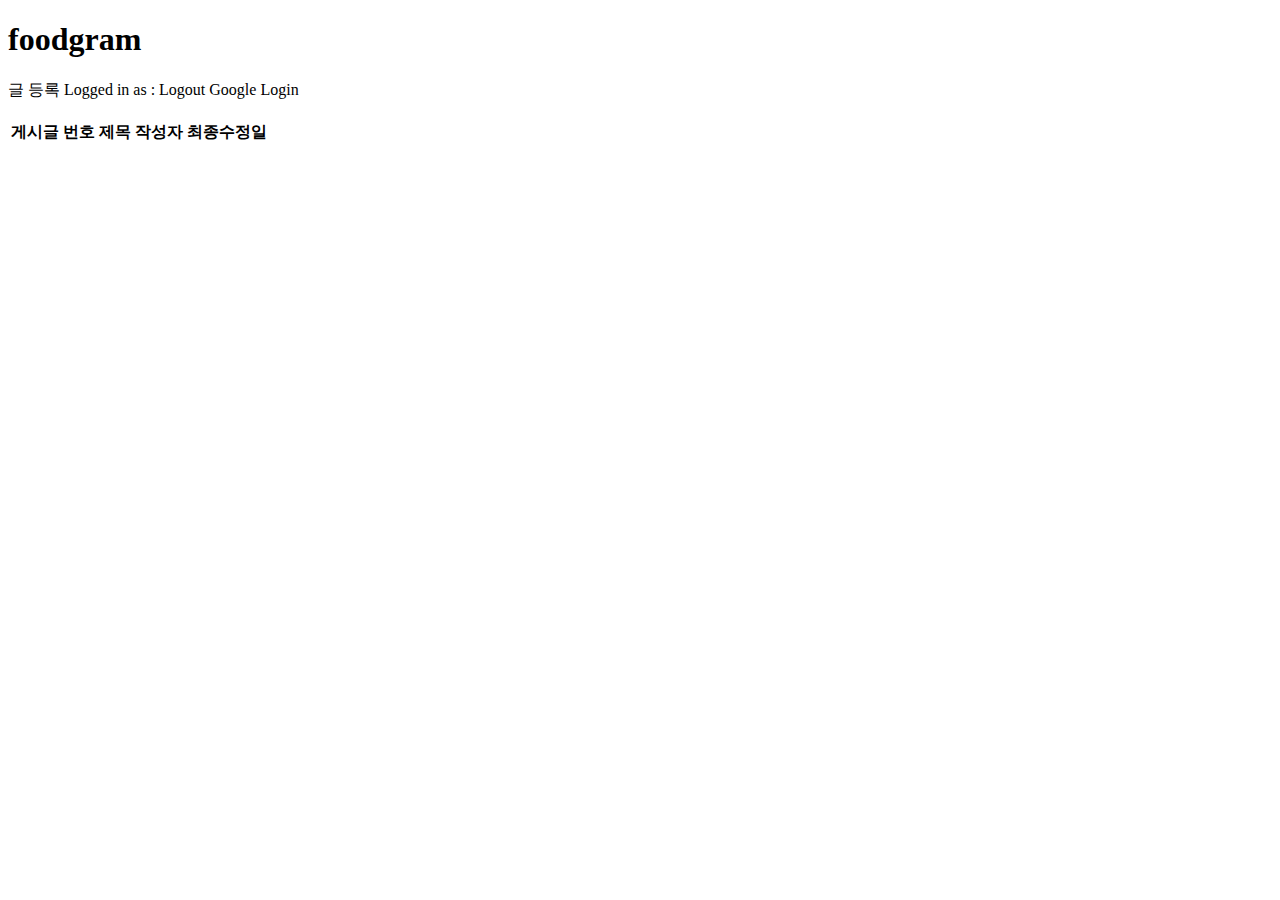
==== src/main/resources/templates/index.html @ ef017171 "OAuth2 로그인, Post수정 삭제" ====
<!DOCTYPE html>
<html lang="en"
      xmlns:th="http://www.thymeleaf.org">
<head th:replace="fragments.html :: head"></head>
<body>
    <h1>foodgram</h1>
    <div class="col-md-12">
        <!--로그인 기능 영역-->
        <div class="row">
            <div class="col-md-6">
                <a th:href="@{/post/save}" role="button" class="btn btn-primary">글 등록</a>
                <span th:if="${userName}">
                    Logged in as : <span id="user" th:text="${userName}"></span>
                    <a th:href="@{/logout}" class="btn btn-info active" role="button">Logout</a>
                </span>
                <span th:unless="${userName}">
                    <a th:href="@{/oauth2/authorization/google}" class="btn btn-success active" role="button">Google Login</a>
                </span>
            </div>
        </div>
    </div>
    <br>
    <!-- 목록 출력 영역 -->
    <table class="table table-horizontal table-bordered">
        <thead class="thead-strong">
        <tr>
            <th>게시글 번호</th>
            <th>제목</th>
            <th>작성자</th>
            <th>최종수정일</th>
        </tr>
        </thead>
        <tbody id="tbody">
        <tr th:each="post: ${post}">
            <td th:text="${post.id}"></td>
            <td> <a th:href="@{'/post/update/' + ${post.id}}" th:text="${post.title}"></a></td>
            <td th:text="${post.author}"></td>
            <td th:text="${post.modifiedDate}"></td>
        </tr>
        </tbody>
    </table>
    <footer th:replace="fragments.html :: footer"></footer>
</body>
</html>
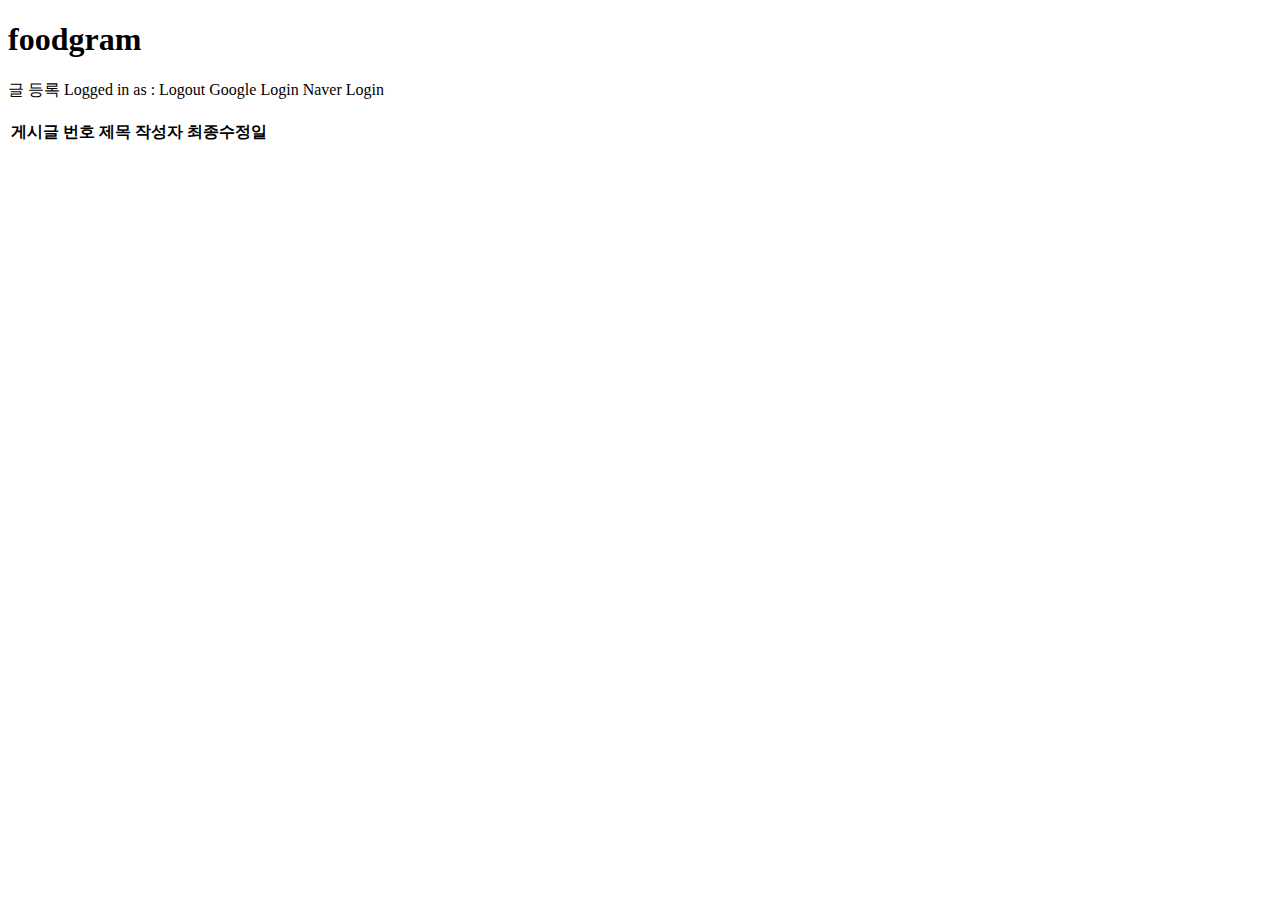
==== commit 435c44e3: "Naver login" ====
--- a/src/main/resources/templates/index.html
+++ b/src/main/resources/templates/index.html
@@ -14,7 +14,8 @@
                     <a th:href="@{/logout}" class="btn btn-info active" role="button">Logout</a>
                 </span>
                 <span th:unless="${userName}">
-                    <a th:href="@{/oauth2/authorization/google}" class="btn btn-success active" role="button">Google Login</a>
+                    <a th:href="@{/oauth2/authorization/google}" class="btn btn-secondary active" role="button">Google Login</a>
+                    <a th:href="@{/oauth2/authorization/naver}" class="btn btn-success active" role="button">Naver Login</a>
                 </span>
             </div>
         </div>
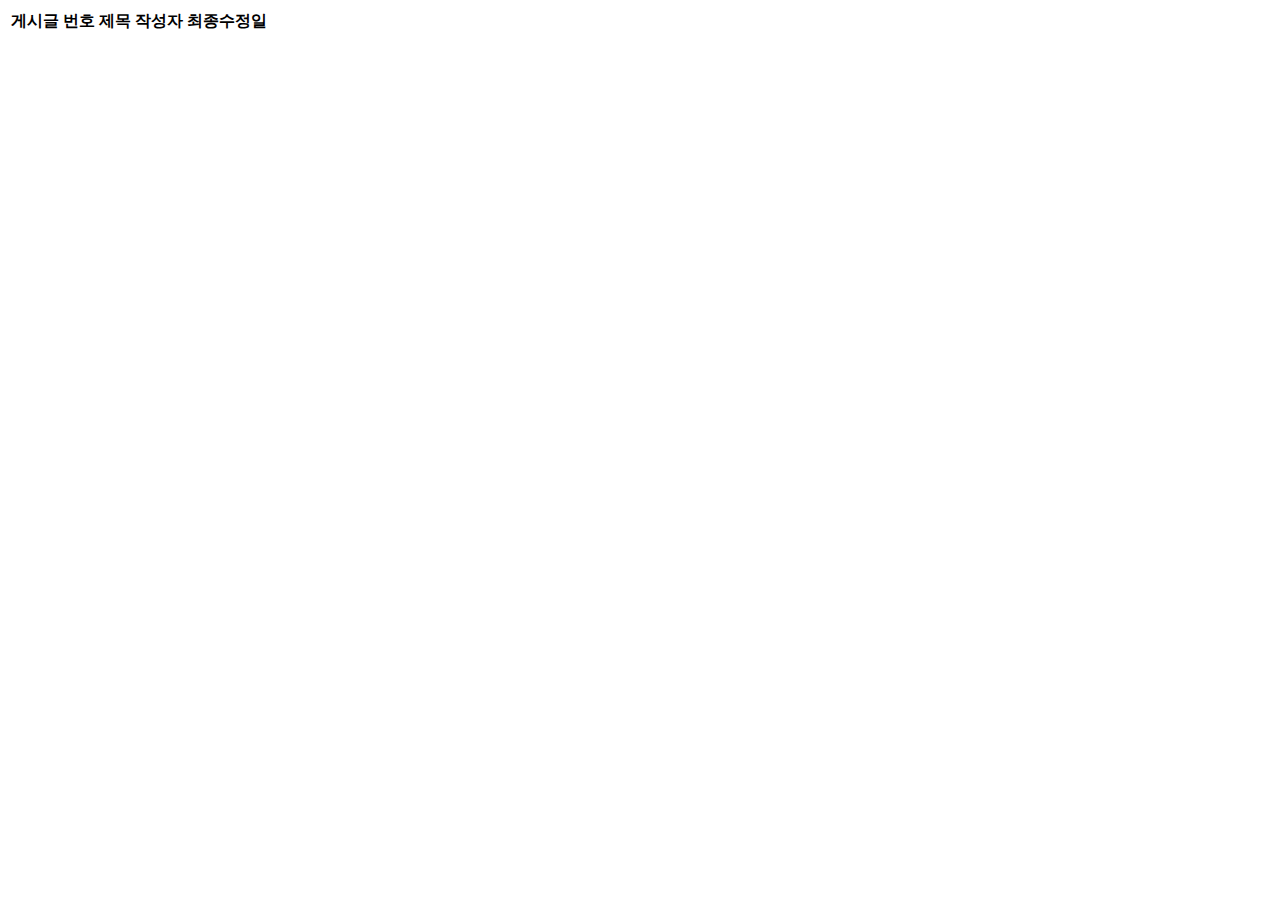
==== commit 408fa579: "지역 찾기 이식" ====
--- a/src/main/resources/templates/index.html
+++ b/src/main/resources/templates/index.html
@@ -3,24 +3,8 @@
       xmlns:th="http://www.thymeleaf.org">
 <head th:replace="fragments.html :: head"></head>
 <body>
-    <h1>foodgram</h1>
-    <div class="col-md-12">
-        <!--로그인 기능 영역-->
-        <div class="row">
-            <div class="col-md-6">
-                <a th:href="@{/post/save}" role="button" class="btn btn-primary">글 등록</a>
-                <span th:if="${userName}">
-                    Logged in as : <span id="user" th:text="${userName}"></span>
-                    <a th:href="@{/logout}" class="btn btn-info active" role="button">Logout</a>
-                </span>
-                <span th:unless="${userName}">
-                    <a th:href="@{/oauth2/authorization/google}" class="btn btn-secondary active" role="button">Google Login</a>
-                    <a th:href="@{/oauth2/authorization/naver}" class="btn btn-success active" role="button">Naver Login</a>
-                </span>
-            </div>
-        </div>
-    </div>
-    <br>
+    <nav th:replace="fragments.html :: navbar"></nav>
+
     <!-- 목록 출력 영역 -->
     <table class="table table-horizontal table-bordered">
         <thead class="thead-strong">
@@ -40,6 +24,7 @@
         </tr>
         </tbody>
     </table>
+
     <footer th:replace="fragments.html :: footer"></footer>
 </body>
 </html>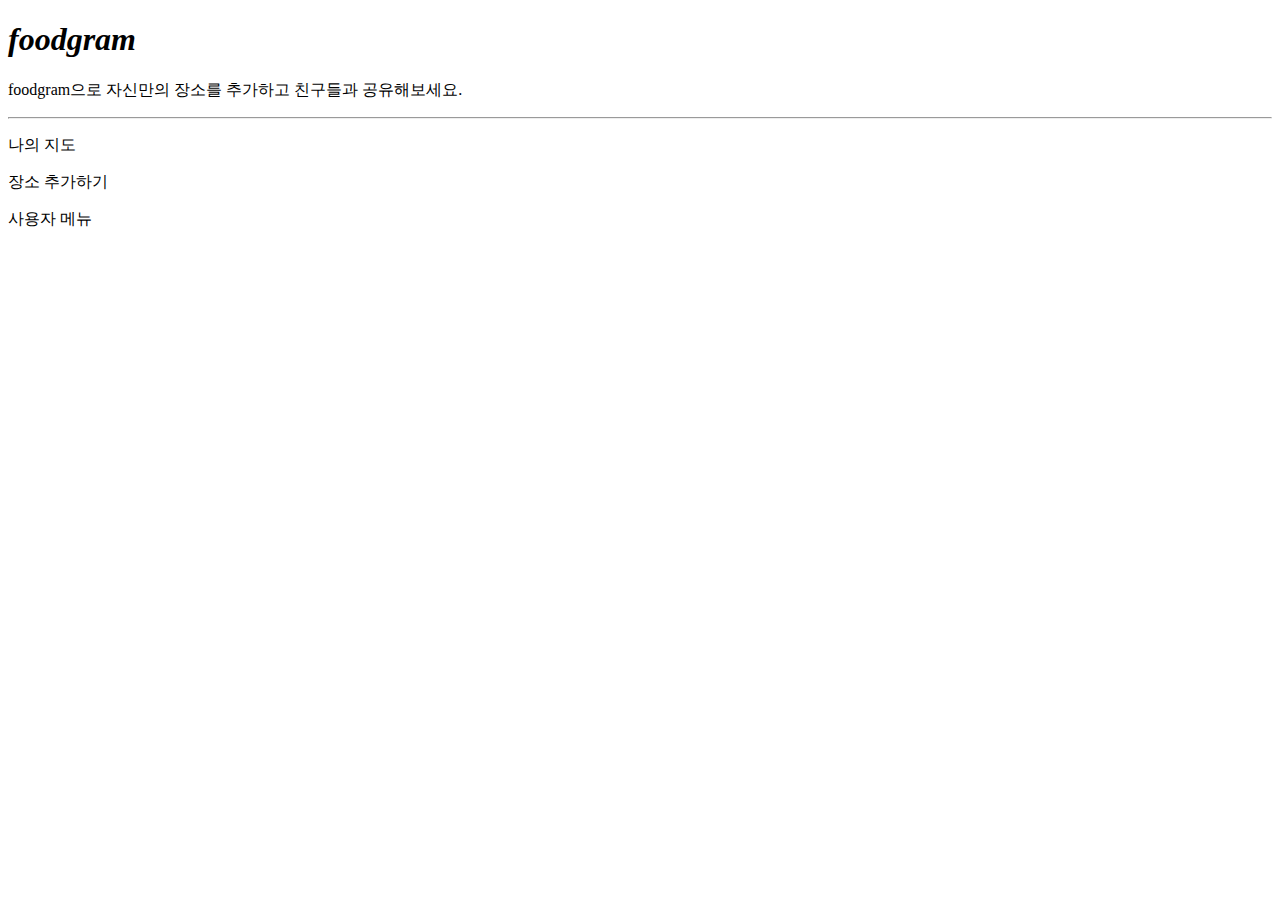
==== commit 8fbacbdb: "index 페이지 수정" ====
--- a/src/main/resources/templates/index.html
+++ b/src/main/resources/templates/index.html
@@ -5,25 +5,53 @@
 <body>
     <nav th:replace="fragments.html :: navbar"></nav>
 
-    <!-- 목록 출력 영역 -->
-    <table class="table table-horizontal table-bordered">
-        <thead class="thead-strong">
-        <tr>
-            <th>게시글 번호</th>
-            <th>제목</th>
-            <th>작성자</th>
-            <th>최종수정일</th>
-        </tr>
-        </thead>
-        <tbody id="tbody">
-        <tr th:each="post: ${post}">
-            <td th:text="${post.id}"></td>
-            <td> <a th:href="@{'/post/update/' + ${post.id}}" th:text="${post.title}"></a></td>
-            <td th:text="${post.author}"></td>
-            <td th:text="${post.modifiedDate}"></td>
-        </tr>
-        </tbody>
-    </table>
+<!--    &lt;!&ndash; 목록 출력 영역 &ndash;&gt;-->
+<!--    <table class="table table-horizontal table-bordered">-->
+<!--        <thead class="thead-strong">-->
+<!--        <tr>-->
+<!--            <th>게시글 번호</th>-->
+<!--            <th>제목</th>-->
+<!--            <th>작성자</th>-->
+<!--            <th>최종수정일</th>-->
+<!--        </tr>-->
+<!--        </thead>-->
+<!--        <tbody id="tbody">-->
+<!--        <tr th:each="post: ${post}">-->
+<!--            <td th:text="${post.id}"></td>-->
+<!--            <td> <a th:href="@{'/post/update/' + ${post.id}}" th:text="${post.title}"></a></td>-->
+<!--            <td th:text="${post.author}"></td>-->
+<!--            <td th:text="${post.modifiedDate}"></td>-->
+<!--        </tr>-->
+<!--        </tbody>-->
+<!--    </table>-->
+    <div class="container-fluid">
+        <div class="row">
+            <div class="col-xs-12">
+                <h1 class="text-center"><em><strong>foodgram</strong></em></h1>
+                <p class="lead text-center">
+                    foodgram으로 자신만의 장소를 추가하고 친구들과 공유해보세요.
+                </p>
+                <hr class="my-2">
+
+                <p class="lead text-center">
+                    <span class="glyphicon glyphicon-align-justify" aria-hidden="true"></span>
+                    나의 지도
+                </p>
+
+                <p class="lead text-center">
+                    <span class="glyphicon glyphicon-edit" aria-hidden="true"></span>
+                    장소 추가하기
+                </p>
+
+                <p class="lead text-center">
+                    <span class="glyphicon glyphicon-user" aria-hidden="true"></span>
+                    사용자 메뉴
+                </p>
+
+
+            </div>
+        </div>
+    </div>
 
     <footer th:replace="fragments.html :: footer"></footer>
 </body>
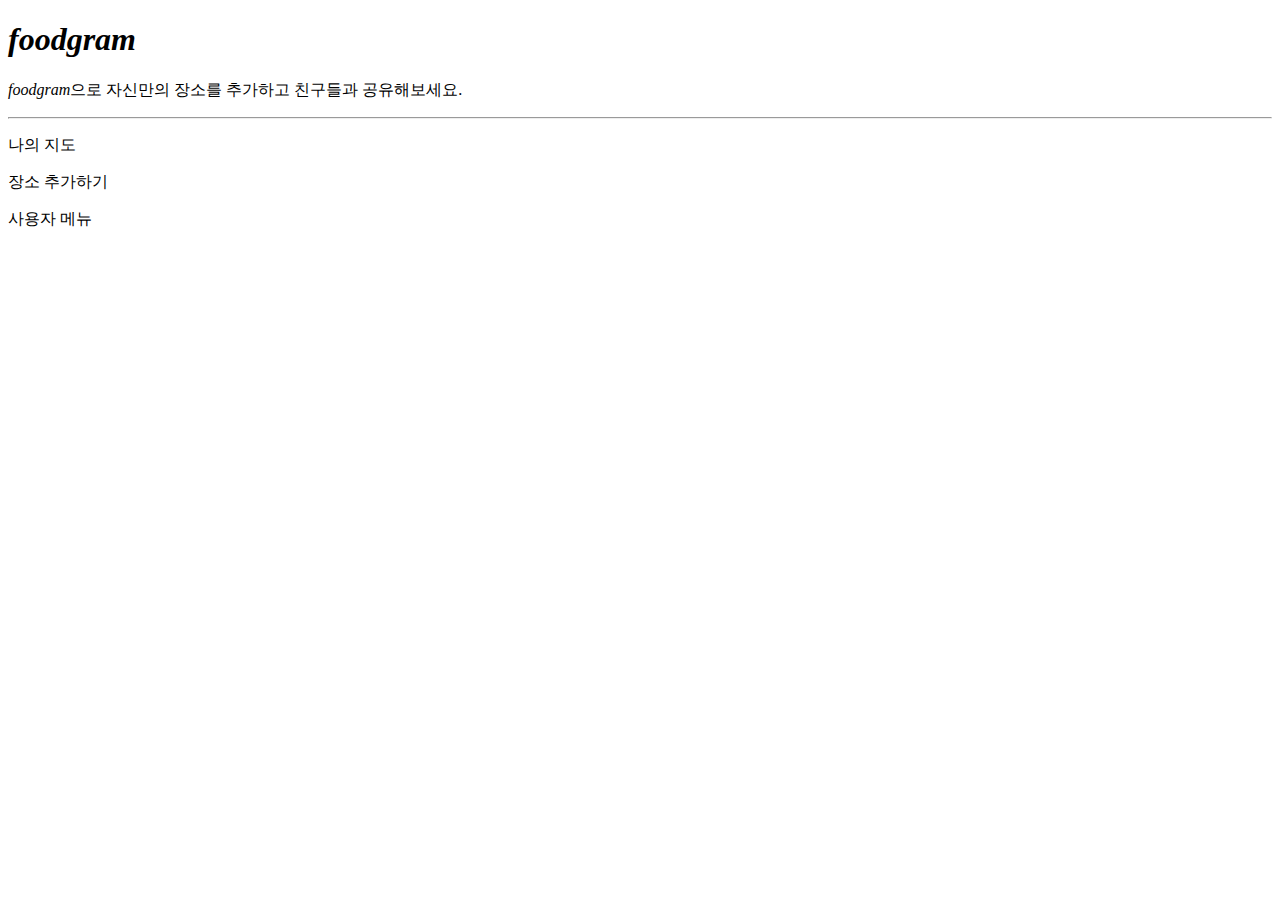
==== commit 3b13d768: "FE 수정 (bootstrap 4.x)" ====
--- a/src/main/resources/templates/index.html
+++ b/src/main/resources/templates/index.html
@@ -2,34 +2,15 @@
 <html lang="en"
       xmlns:th="http://www.thymeleaf.org">
 <head th:replace="fragments.html :: head"></head>
+</html>
 <body>
     <nav th:replace="fragments.html :: navbar"></nav>
-
-<!--    &lt;!&ndash; 목록 출력 영역 &ndash;&gt;-->
-<!--    <table class="table table-horizontal table-bordered">-->
-<!--        <thead class="thead-strong">-->
-<!--        <tr>-->
-<!--            <th>게시글 번호</th>-->
-<!--            <th>제목</th>-->
-<!--            <th>작성자</th>-->
-<!--            <th>최종수정일</th>-->
-<!--        </tr>-->
-<!--        </thead>-->
-<!--        <tbody id="tbody">-->
-<!--        <tr th:each="post: ${post}">-->
-<!--            <td th:text="${post.id}"></td>-->
-<!--            <td> <a th:href="@{'/post/update/' + ${post.id}}" th:text="${post.title}"></a></td>-->
-<!--            <td th:text="${post.author}"></td>-->
-<!--            <td th:text="${post.modifiedDate}"></td>-->
-<!--        </tr>-->
-<!--        </tbody>-->
-<!--    </table>-->
     <div class="container-fluid">
-        <div class="row">
-            <div class="col-xs-12">
+        <div class="row justify-content-center">
+            <div class="col-6">
                 <h1 class="text-center"><em><strong>foodgram</strong></em></h1>
                 <p class="lead text-center">
-                    foodgram으로 자신만의 장소를 추가하고 친구들과 공유해보세요.
+                    <em>foodgram</em>으로 자신만의 장소를 추가하고 친구들과 공유해보세요.
                 </p>
                 <hr class="my-2">
 
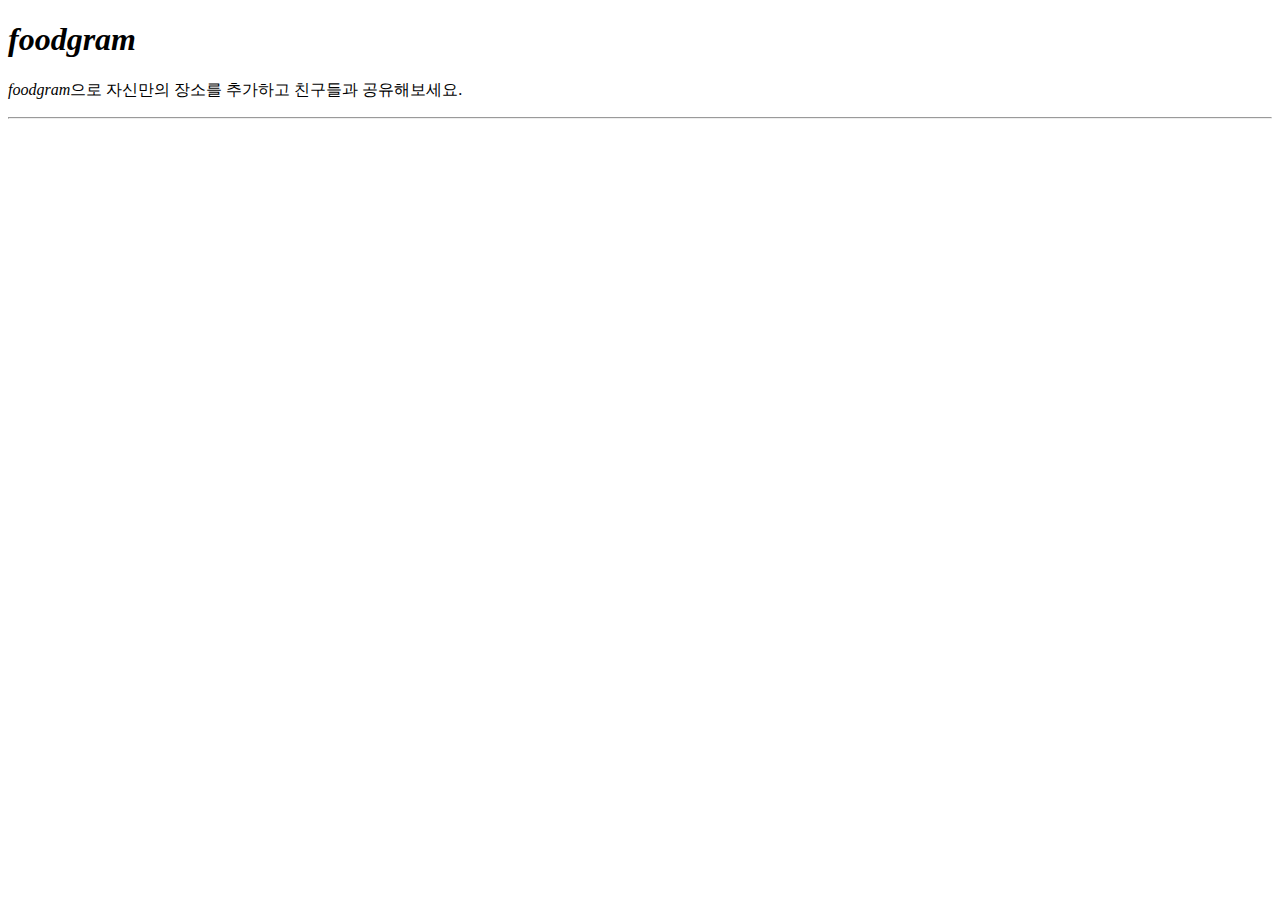
==== commit 1dc08924: "findFriend 구현" ====
--- a/src/main/resources/templates/index.html
+++ b/src/main/resources/templates/index.html
@@ -13,23 +13,17 @@
                     <em>foodgram</em>으로 자신만의 장소를 추가하고 친구들과 공유해보세요.
                 </p>
                 <hr class="my-2">
+<!--                <p class="lead text-center">-->
+<!--                    나의 지도-->
+<!--                </p>-->
 
-                <p class="lead text-center">
-                    <span class="glyphicon glyphicon-align-justify" aria-hidden="true"></span>
-                    나의 지도
-                </p>
+<!--                <p class="lead text-center">-->
+<!--                    장소 찾-->
+<!--                </p>-->
 
-                <p class="lead text-center">
-                    <span class="glyphicon glyphicon-edit" aria-hidden="true"></span>
-                    장소 추가하기
-                </p>
-
-                <p class="lead text-center">
-                    <span class="glyphicon glyphicon-user" aria-hidden="true"></span>
-                    사용자 메뉴
-                </p>
-
-
+<!--                <p class="lead text-center">-->
+<!--                    메뉴-->
+<!--                </p>-->
             </div>
         </div>
     </div>
